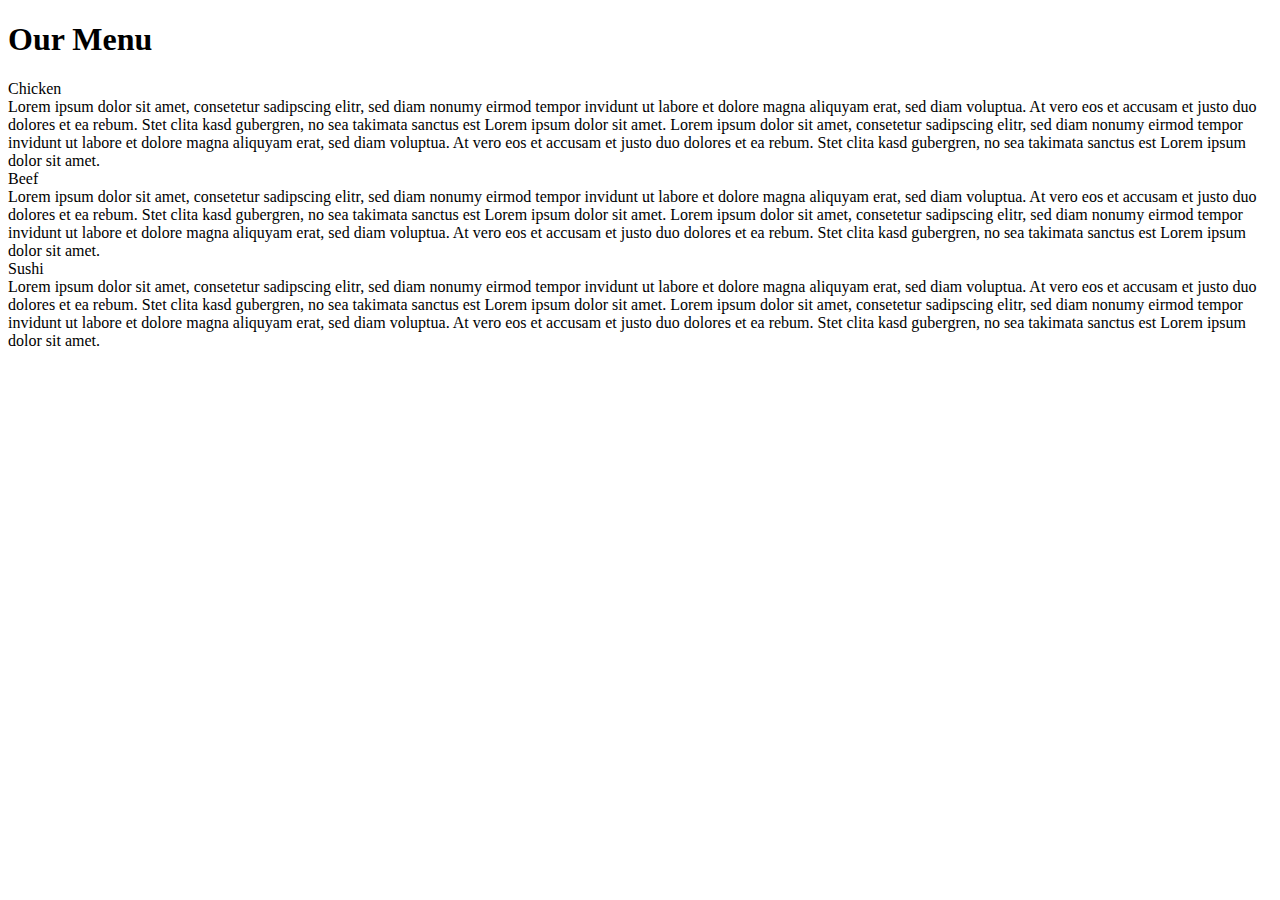
==== mod2_solution/index.html @ c2fd0fc7 "Content for assignment2 created" ====
<!DOCTYPE html>
<html>
<head>
    <title>Assignment Solution for Module 2</title>
    <link rel="stylesheet" type="text/css" media="screen" href="css/mystyles.css">
</head>
<body>
    <h1>Our Menu</h1>
    <section>
        <div class="header">Chicken</div>
        <div class="content">Lorem ipsum dolor sit amet, consetetur sadipscing elitr, sed diam nonumy eirmod tempor invidunt ut labore et dolore magna aliquyam erat, sed diam voluptua. At vero eos et accusam et justo duo dolores et ea rebum. Stet clita kasd gubergren, no sea takimata sanctus est Lorem ipsum dolor sit amet. Lorem ipsum dolor sit amet, consetetur sadipscing elitr, sed diam nonumy eirmod tempor invidunt ut labore et dolore magna aliquyam erat, sed diam voluptua. At vero eos et accusam et justo duo dolores et ea rebum. Stet clita kasd gubergren, no sea takimata sanctus est Lorem ipsum dolor sit amet.</div>
    </section>
    <section>
        <div class="header">Beef</div>
        <div class="content">Lorem ipsum dolor sit amet, consetetur sadipscing elitr, sed diam nonumy eirmod tempor invidunt ut labore et dolore magna aliquyam erat, sed diam voluptua. At vero eos et accusam et justo duo dolores et ea rebum. Stet clita kasd gubergren, no sea takimata sanctus est Lorem ipsum dolor sit amet. Lorem ipsum dolor sit amet, consetetur sadipscing elitr, sed diam nonumy eirmod tempor invidunt ut labore et dolore magna aliquyam erat, sed diam voluptua. At vero eos et accusam et justo duo dolores et ea rebum. Stet clita kasd gubergren, no sea takimata sanctus est Lorem ipsum dolor sit amet.</div>
    </section>
    <section>
        <div class="header">Sushi</div>
        <div class="content">Lorem ipsum dolor sit amet, consetetur sadipscing elitr, sed diam nonumy eirmod tempor invidunt ut labore et dolore magna aliquyam erat, sed diam voluptua. At vero eos et accusam et justo duo dolores et ea rebum. Stet clita kasd gubergren, no sea takimata sanctus est Lorem ipsum dolor sit amet. Lorem ipsum dolor sit amet, consetetur sadipscing elitr, sed diam nonumy eirmod tempor invidunt ut labore et dolore magna aliquyam erat, sed diam voluptua. At vero eos et accusam et justo duo dolores et ea rebum. Stet clita kasd gubergren, no sea takimata sanctus est Lorem ipsum dolor sit amet.</div>
    </section>
</body>
</html>
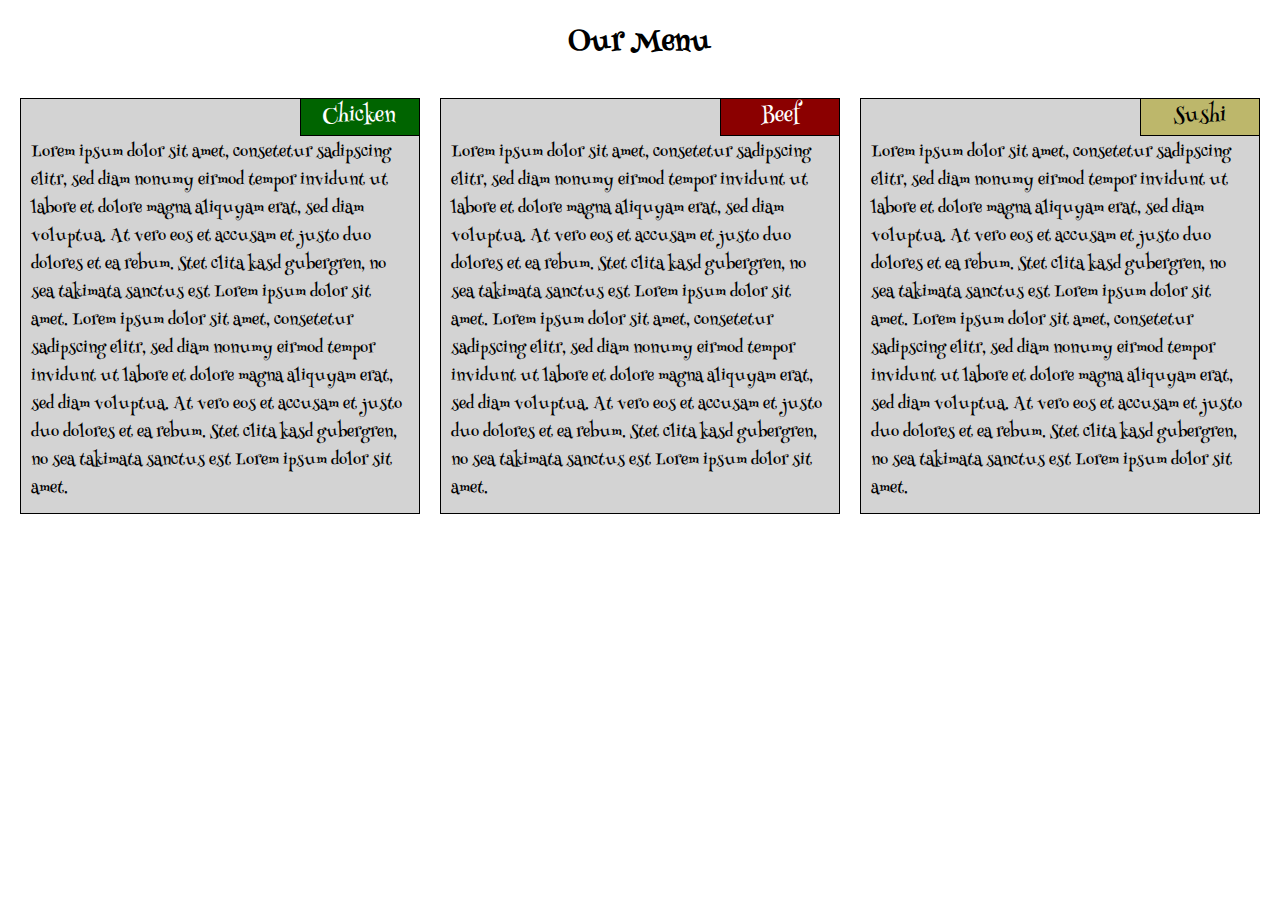
==== commit 5b46849b: "Added styles, font and behaviour. Assignment completed." ====
--- a/mod2_solution/index.html
+++ b/mod2_solution/index.html
@@ -1,21 +1,23 @@
 <!DOCTYPE html>
 <html>
 <head>
+    <meta charset="utf-8">
+    <meta name="viewport" content="width=device-width, initial-scale=1">
     <title>Assignment Solution for Module 2</title>
     <link rel="stylesheet" type="text/css" media="screen" href="css/mystyles.css">
 </head>
 <body>
     <h1>Our Menu</h1>
     <section>
-        <div class="header">Chicken</div>
+        <div class="title green">Chicken</div>
         <div class="content">Lorem ipsum dolor sit amet, consetetur sadipscing elitr, sed diam nonumy eirmod tempor invidunt ut labore et dolore magna aliquyam erat, sed diam voluptua. At vero eos et accusam et justo duo dolores et ea rebum. Stet clita kasd gubergren, no sea takimata sanctus est Lorem ipsum dolor sit amet. Lorem ipsum dolor sit amet, consetetur sadipscing elitr, sed diam nonumy eirmod tempor invidunt ut labore et dolore magna aliquyam erat, sed diam voluptua. At vero eos et accusam et justo duo dolores et ea rebum. Stet clita kasd gubergren, no sea takimata sanctus est Lorem ipsum dolor sit amet.</div>
     </section>
     <section>
-        <div class="header">Beef</div>
+        <div class="title red">Beef</div>
         <div class="content">Lorem ipsum dolor sit amet, consetetur sadipscing elitr, sed diam nonumy eirmod tempor invidunt ut labore et dolore magna aliquyam erat, sed diam voluptua. At vero eos et accusam et justo duo dolores et ea rebum. Stet clita kasd gubergren, no sea takimata sanctus est Lorem ipsum dolor sit amet. Lorem ipsum dolor sit amet, consetetur sadipscing elitr, sed diam nonumy eirmod tempor invidunt ut labore et dolore magna aliquyam erat, sed diam voluptua. At vero eos et accusam et justo duo dolores et ea rebum. Stet clita kasd gubergren, no sea takimata sanctus est Lorem ipsum dolor sit amet.</div>
     </section>
-    <section>
-        <div class="header">Sushi</div>
+    <section class="last">
+        <div class="title yellow">Sushi</div>
         <div class="content">Lorem ipsum dolor sit amet, consetetur sadipscing elitr, sed diam nonumy eirmod tempor invidunt ut labore et dolore magna aliquyam erat, sed diam voluptua. At vero eos et accusam et justo duo dolores et ea rebum. Stet clita kasd gubergren, no sea takimata sanctus est Lorem ipsum dolor sit amet. Lorem ipsum dolor sit amet, consetetur sadipscing elitr, sed diam nonumy eirmod tempor invidunt ut labore et dolore magna aliquyam erat, sed diam voluptua. At vero eos et accusam et justo duo dolores et ea rebum. Stet clita kasd gubergren, no sea takimata sanctus est Lorem ipsum dolor sit amet.</div>
     </section>
 </body>
--- a/mod2_solution/css/mystyles.css
+++ b/mod2_solution/css/mystyles.css
@@ -0,0 +1,65 @@
+@font-face { font-family: 'HennyPenny'; src: url('../font/HennyPenny-Regular.otf') format('opentype')}
+* {
+    box-sizing: border-box;
+}
+body {
+    margin: 10px;
+    font-family: HennyPenny;
+}
+h1 {
+    text-align: center;
+    font-size: 175%;
+}
+section {
+    background-color: lightgray;
+    position: relative;
+    padding: 10px;
+    margin: 10px;
+    border: 1px solid black;
+    float: left;
+}
+.row {
+    margin: 10px;
+}
+.title {
+    border: 1px solid black;
+    position: absolute;
+    text-align: center;
+    width: 120px;
+    margin: 0px;
+    top: -1px;
+    right: -1px;
+    font-size: 125%; 
+}
+.content {
+    margin-top: 30px;
+}
+.green {
+    background-color: darkgreen;
+    color: white;
+}
+.red {
+    background-color: darkred;
+    color: white;
+}
+.yellow {
+    background-color: darkkhaki;
+}
+@media (min-width: 992px) {
+    section {
+        width: calc(33.33% - 20px);
+    }
+}
+@media (min-width: 768px) and (max-width: 991px) {
+    section {
+        width: calc(50% - 20px);
+    }
+    .last {
+        width: calc(100% - 20px);
+    }
+}
+@media (max-width: 767px){
+    section {
+        width: calc(100% - 20px);
+    }
+}